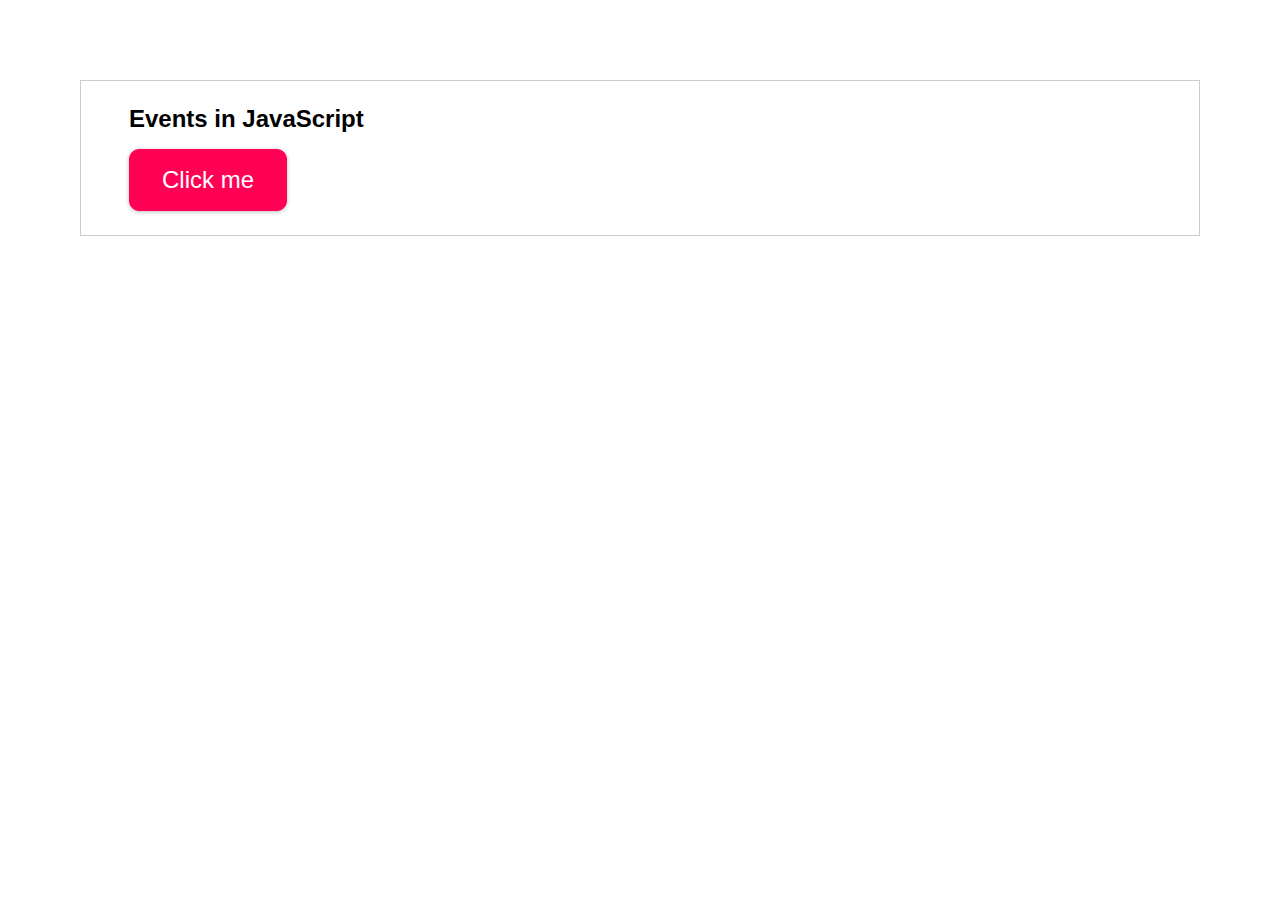
==== events.html @ 3bb43d5e "First commit" ====
<!DOCTYPE html>
<html lang="en">
  <head>
    <meta charset="UTF-8" />
    <meta name="viewport" content="width=device-width, initial-scale=1.0" />
    <meta http-equiv="X-UA-Compatible" content="ie=edge" />
    <title>Events!</title>
    <link rel="stylesheet" href="assets/styles/events.css" />
    <script src="assets/scripts/events.js" defer></script>
  </head>
  <body>
    <div>
      <h2>Events in JavaScript</h2>
      <button>Click me</button>
    </div>
  </body>
</html>
---- assets/styles/events.css ----
body {
  margin: 5rem;
  font-family: sans-serif;
}

div {
  border: 1px solid #ccc;
  padding: 1.5rem 3rem;
}

h2 {
  margin: 0 0 1rem 0;
}

button {
  font: inherit;
  font-size: 1.5rem;
  padding: 1rem 2rem;
  border: 1px solid #ff0055;
  background: #ff0055;
  color: white;
  cursor: pointer;
  border-radius: 10px;
  box-shadow: 0 1px 4px rgba(0, 0, 0, 0.26);
  transition: all 0.3s;
}

button:focus {
  outline: none;
}

button:hover,
button:active {
  background: #e92f6d;
  border-color: #e92f6d;
  box-shadow: 0 1px 8px rgba(0, 0, 0, 0.26);
}
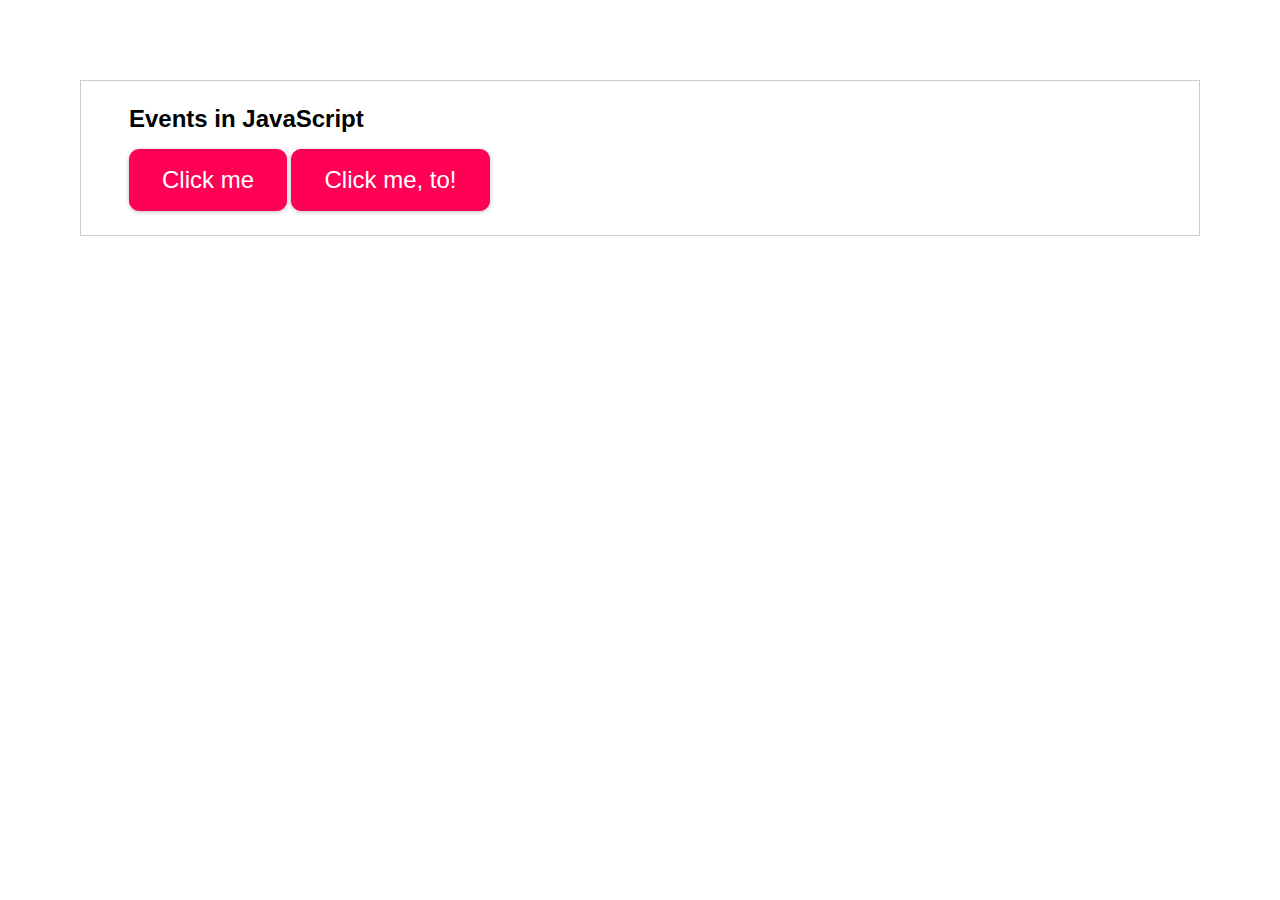
==== commit ffeb5573: "event target" ====
--- a/events.html
+++ b/events.html
@@ -12,6 +12,7 @@
     <div>
       <h2>Events in JavaScript</h2>
       <button>Click me</button>
+      <button>Click me, to!</button>
     </div>
   </body>
 </html>
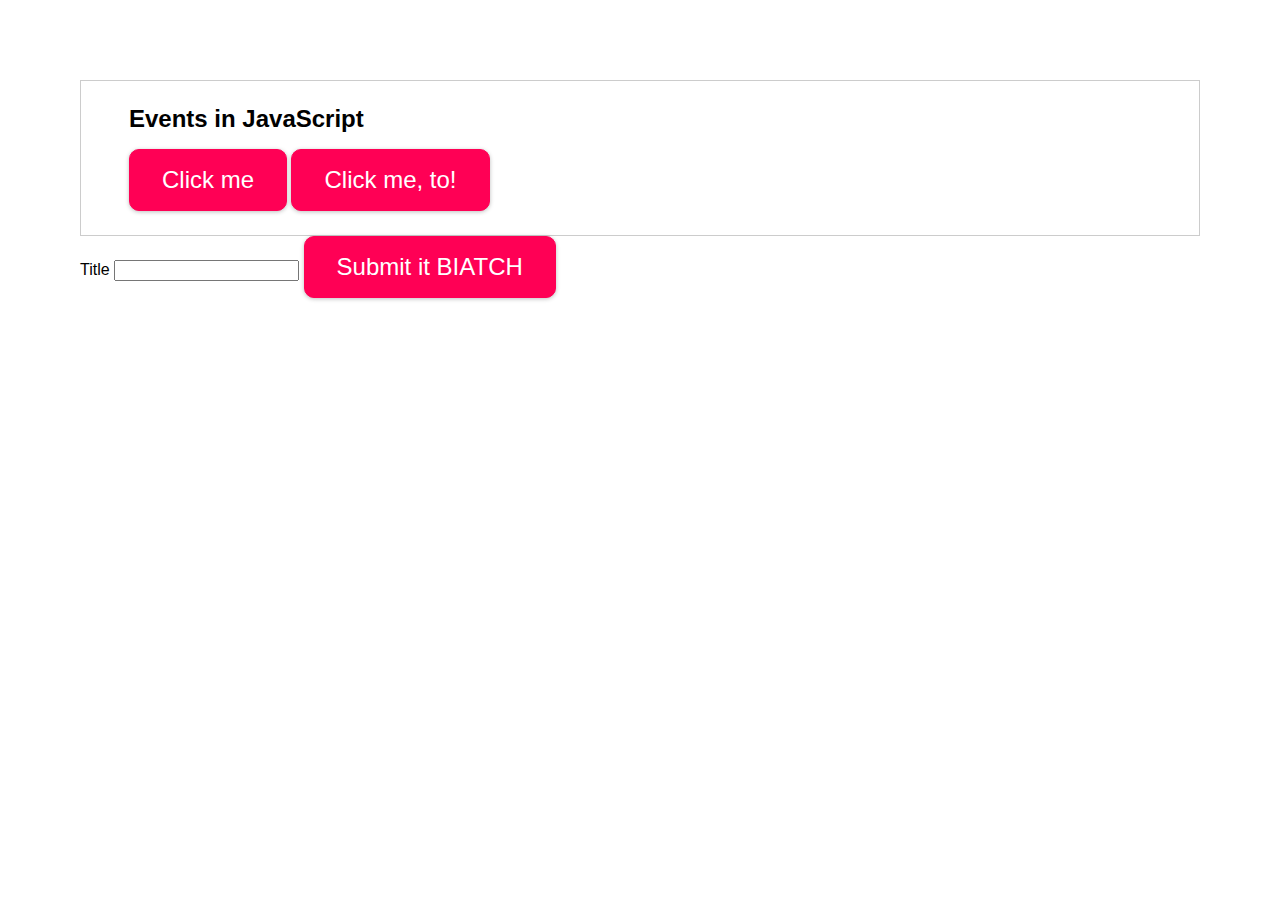
==== commit 61043703: "form element" ====
--- a/events.html
+++ b/events.html
@@ -14,5 +14,10 @@
       <button>Click me</button>
       <button>Click me, to!</button>
     </div>
+    <form action="">
+      <label for='title'>Title</label>
+      <input type='text' id='title'>
+      <button type='submit'>Submit it BIATCH</button>
+    </form>
   </body>
 </html>
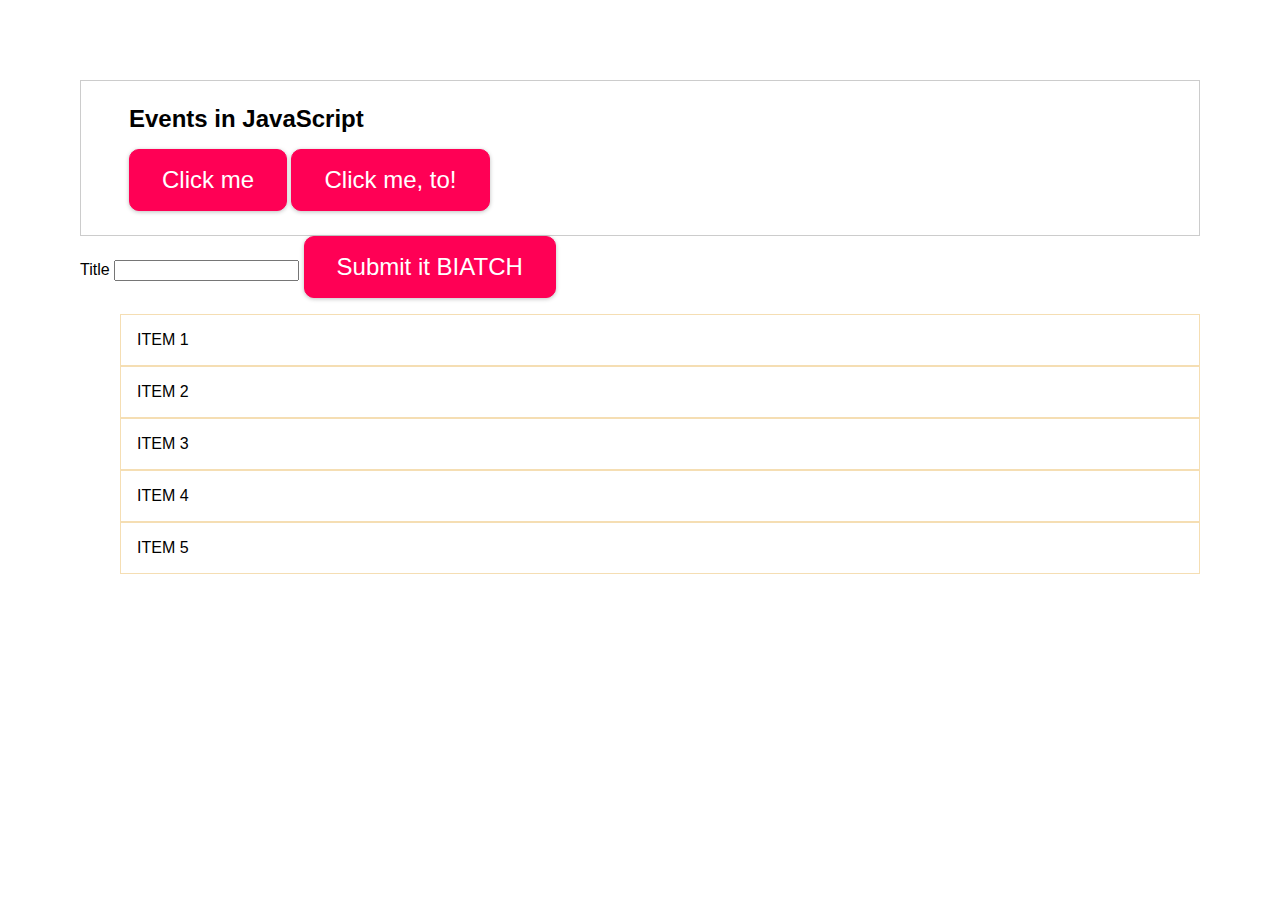
==== commit 30d13190: "event delegation" ====
--- a/events.html
+++ b/events.html
@@ -19,5 +19,12 @@
       <input type='text' id='title'>
       <button type='submit'>Submit it BIATCH</button>
     </form>
+    <ul>
+      <li>ITEM 1</li>
+      <li>ITEM 2</li>
+      <li>ITEM 3</li>
+      <li>ITEM 4</li>
+      <li>ITEM 5</li>
+    </ul>
   </body>
 </html>
--- a/assets/styles/events.css
+++ b/assets/styles/events.css
@@ -35,3 +35,12 @@
   border-color: #e92f6d;
   box-shadow: 0 1px 8px rgba(0, 0, 0, 0.26);
 }
+
+li {
+padding: 1rem;
+border: 1px solid wheat;
+}
+
+ul {
+  list-style: none;
+}
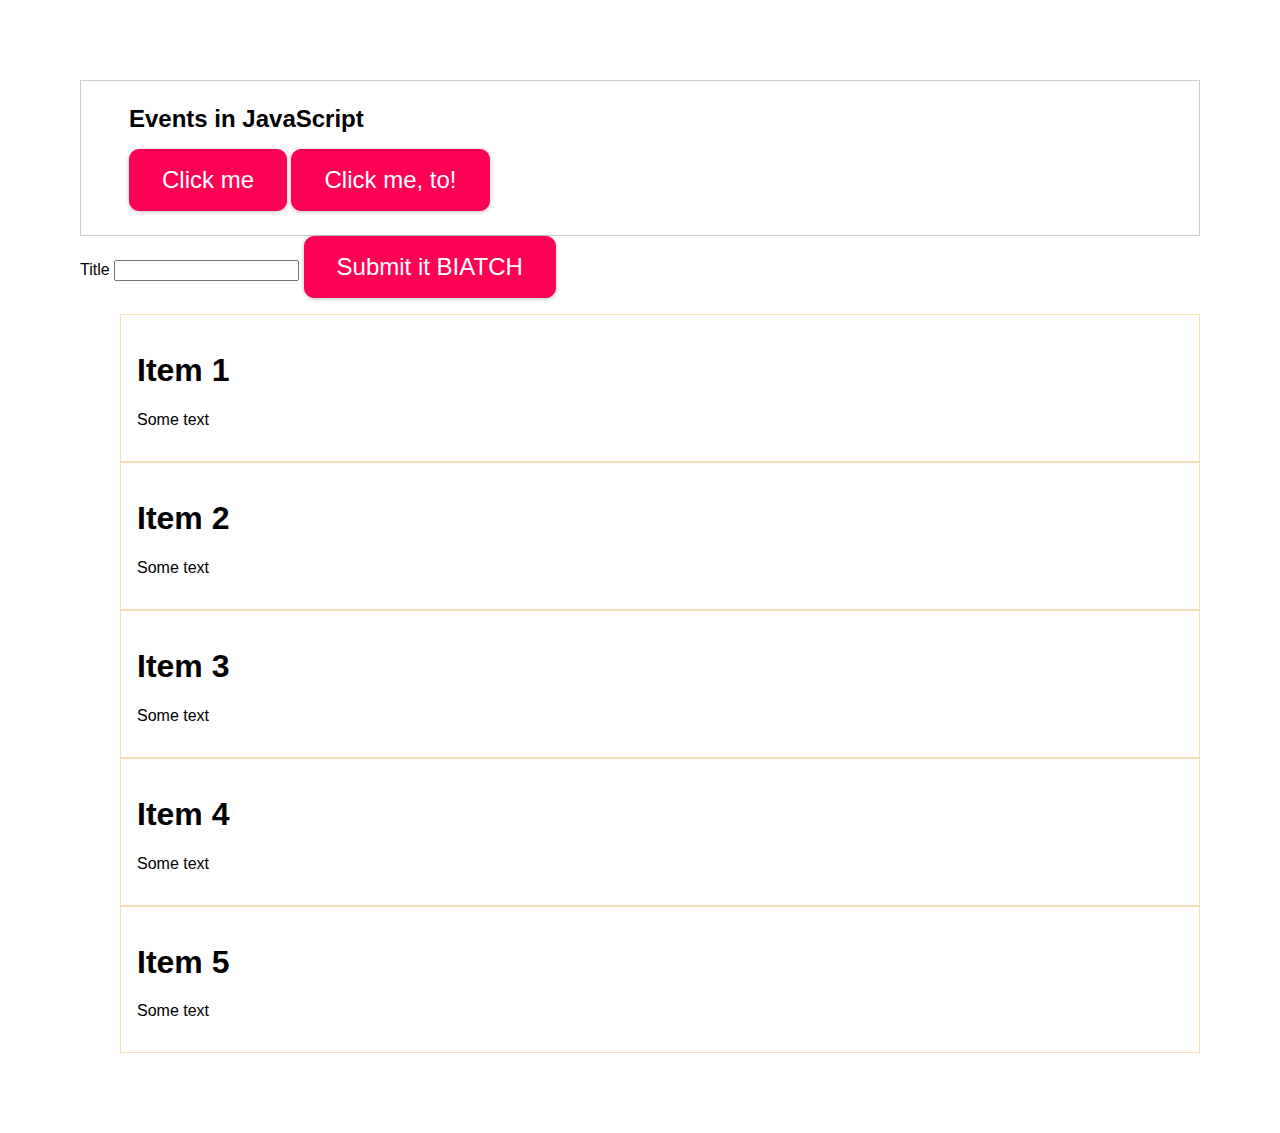
==== commit 808b9f33: "event delegation" ====
--- a/events.html
+++ b/events.html
@@ -15,16 +15,35 @@
       <button>Click me, to!</button>
     </div>
     <form action="">
-      <label for='title'>Title</label>
-      <input type='text' id='title'>
-      <button type='submit'>Submit it BIATCH</button>
+      <label for="title">Title</label>
+      <input type="text" id="title" />
+      <button type="submit">Submit it BIATCH</button>
     </form>
     <ul>
-      <li>ITEM 1</li>
-      <li>ITEM 2</li>
-      <li>ITEM 3</li>
-      <li>ITEM 4</li>
-      <li>ITEM 5</li>
+      <li>
+        <h1>Item 1</h1>
+        <p>Some text</p>
+      </li>
+
+      <li>
+        <h1>Item 2</h1>
+        <p>Some text</p>
+      </li>
+
+      <li>
+        <h1>Item 3</h1>
+        <p>Some text</p>
+      </li>
+
+      <li>
+        <h1>Item 4</h1>
+        <p>Some text</p>
+      </li>
+
+      <li>
+        <h1>Item 5</h1>
+        <p>Some text</p>
+      </li>
     </ul>
   </body>
 </html>
--- a/assets/styles/events.css
+++ b/assets/styles/events.css
@@ -41,6 +41,11 @@
 border: 1px solid wheat;
 }
 
-ul {
-  list-style: none;
-}
+ul { 
+  list-style: none;  /* this command is used to remove the bullet */
+} 
+
+.highlight {
+  background-color: red;
+  color: black; /* this is used for text color */
+}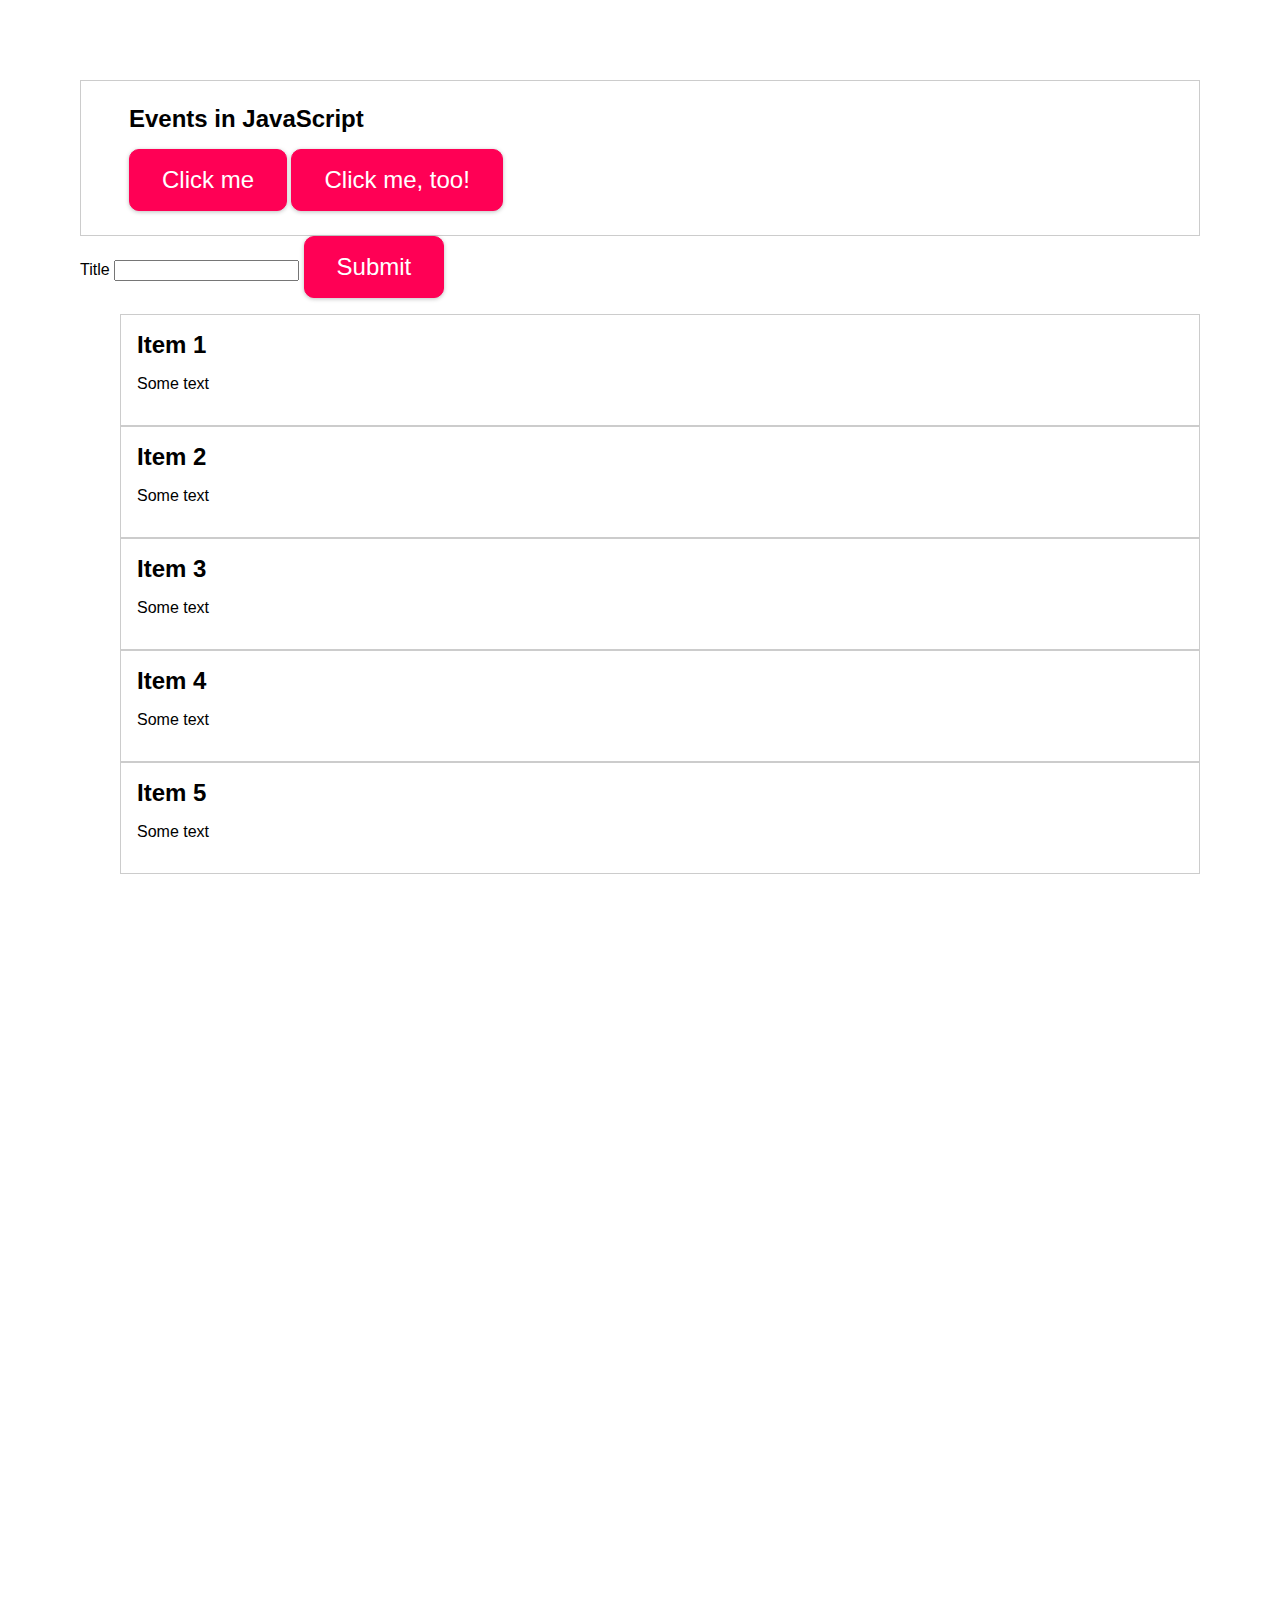
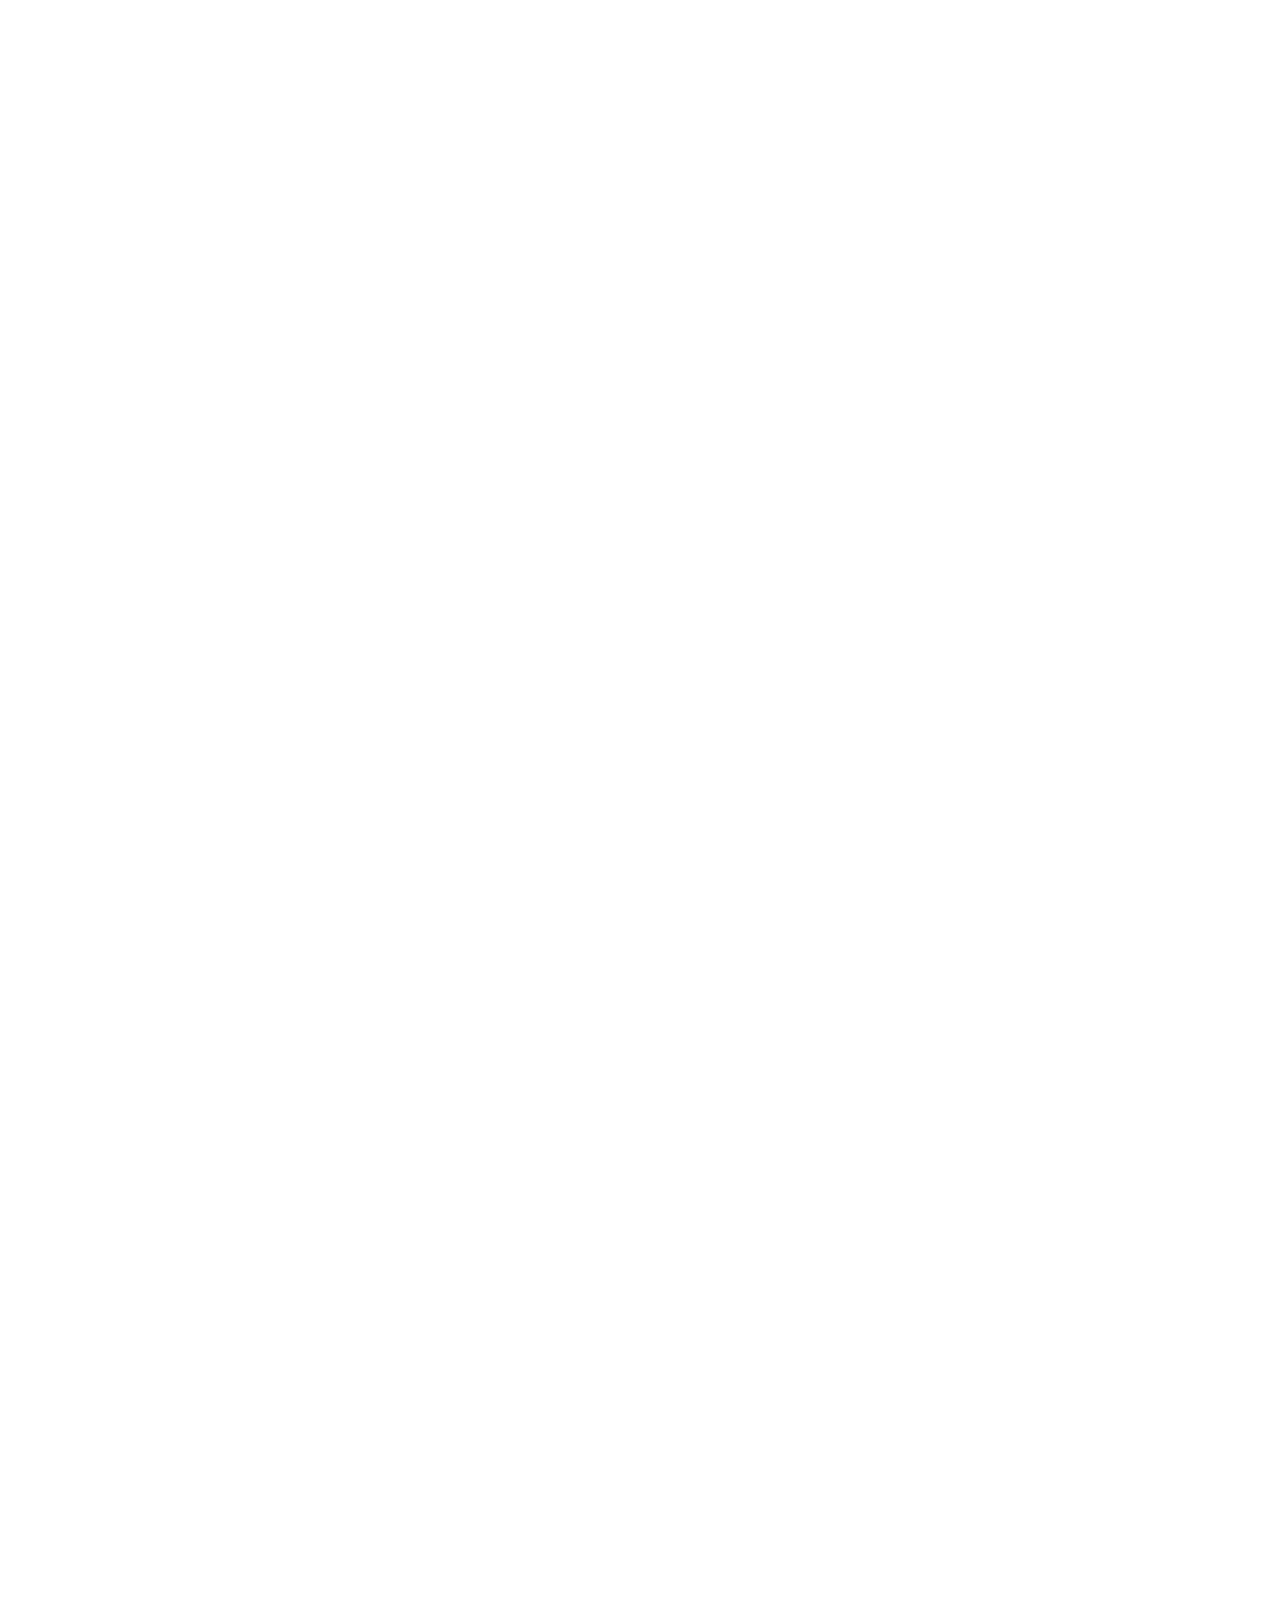
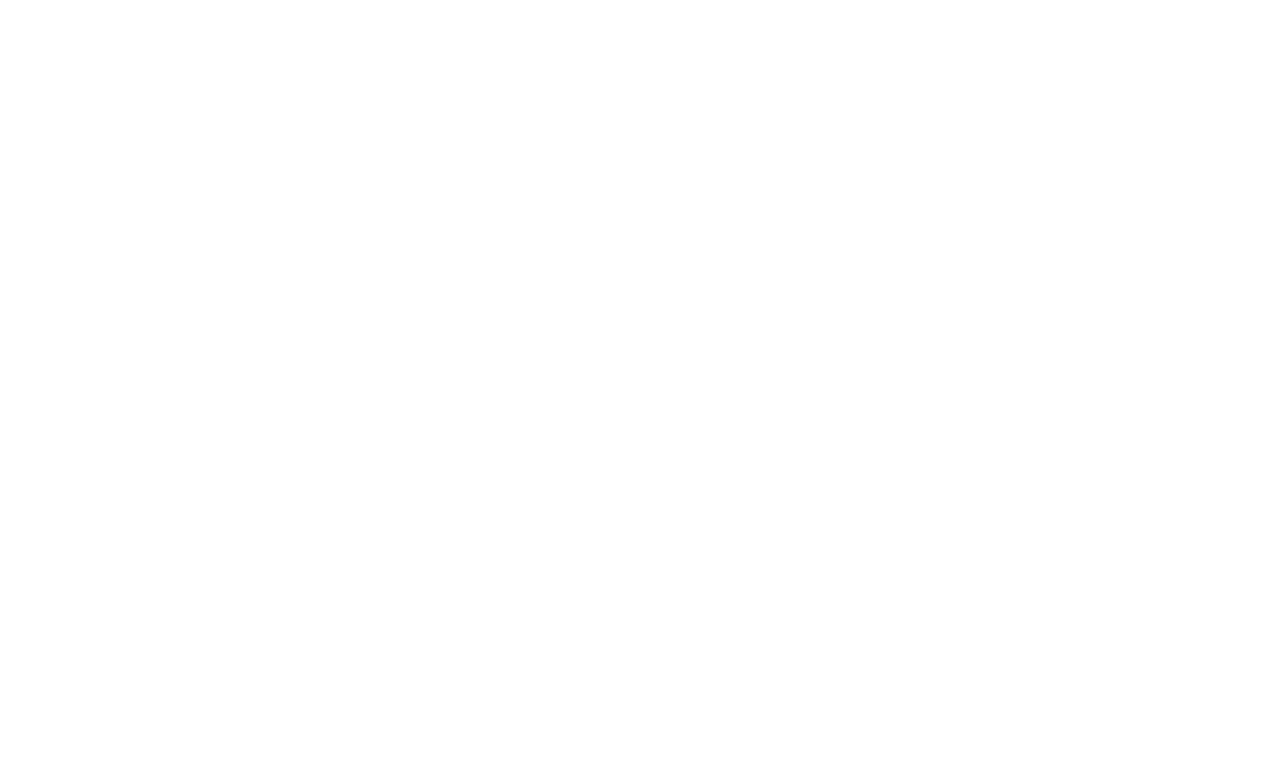
==== commit 2c52bcea: "draggble added" ====
--- a/events.html
+++ b/events.html
@@ -12,38 +12,35 @@
     <div>
       <h2>Events in JavaScript</h2>
       <button>Click me</button>
-      <button>Click me, to!</button>
+      <button>Click me, too!</button>
     </div>
     <form action="">
       <label for="title">Title</label>
       <input type="text" id="title" />
-      <button type="submit">Submit it BIATCH</button>
+      <button type="submit">Submit</button>
     </form>
     <ul>
       <li>
-        <h1>Item 1</h1>
+        <h2>Item 1</h2>
         <p>Some text</p>
       </li>
-
       <li>
-        <h1>Item 2</h1>
+        <h2>Item 2</h2>
         <p>Some text</p>
       </li>
-
       <li>
-        <h1>Item 3</h1>
+        <h2>Item 3</h2>
         <p>Some text</p>
       </li>
-
       <li>
-        <h1>Item 4</h1>
+        <h2>Item 4</h2>
         <p>Some text</p>
       </li>
-
       <li>
-        <h1>Item 5</h1>
+        <h2>Item 5</h2>
         <p>Some text</p>
       </li>
     </ul>
+    <section id="long-one"></section>
   </body>
 </html>
--- a/assets/styles/events.css
+++ b/assets/styles/events.css
@@ -36,16 +36,20 @@
   box-shadow: 0 1px 8px rgba(0, 0, 0, 0.26);
 }
 
-li {
-padding: 1rem;
-border: 1px solid wheat;
+#long-one {
+  height: 3000px;
 }
 
-ul { 
-  list-style: none;  /* this command is used to remove the bullet */
-} 
+li {
+  padding: 1rem;
+  border: 1px solid #ccc;
+}
+
+ul {
+  list-style: none;
+}
 
 .highlight {
   background-color: red;
-  color: black; /* this is used for text color */
-}+  color: white;
+}
